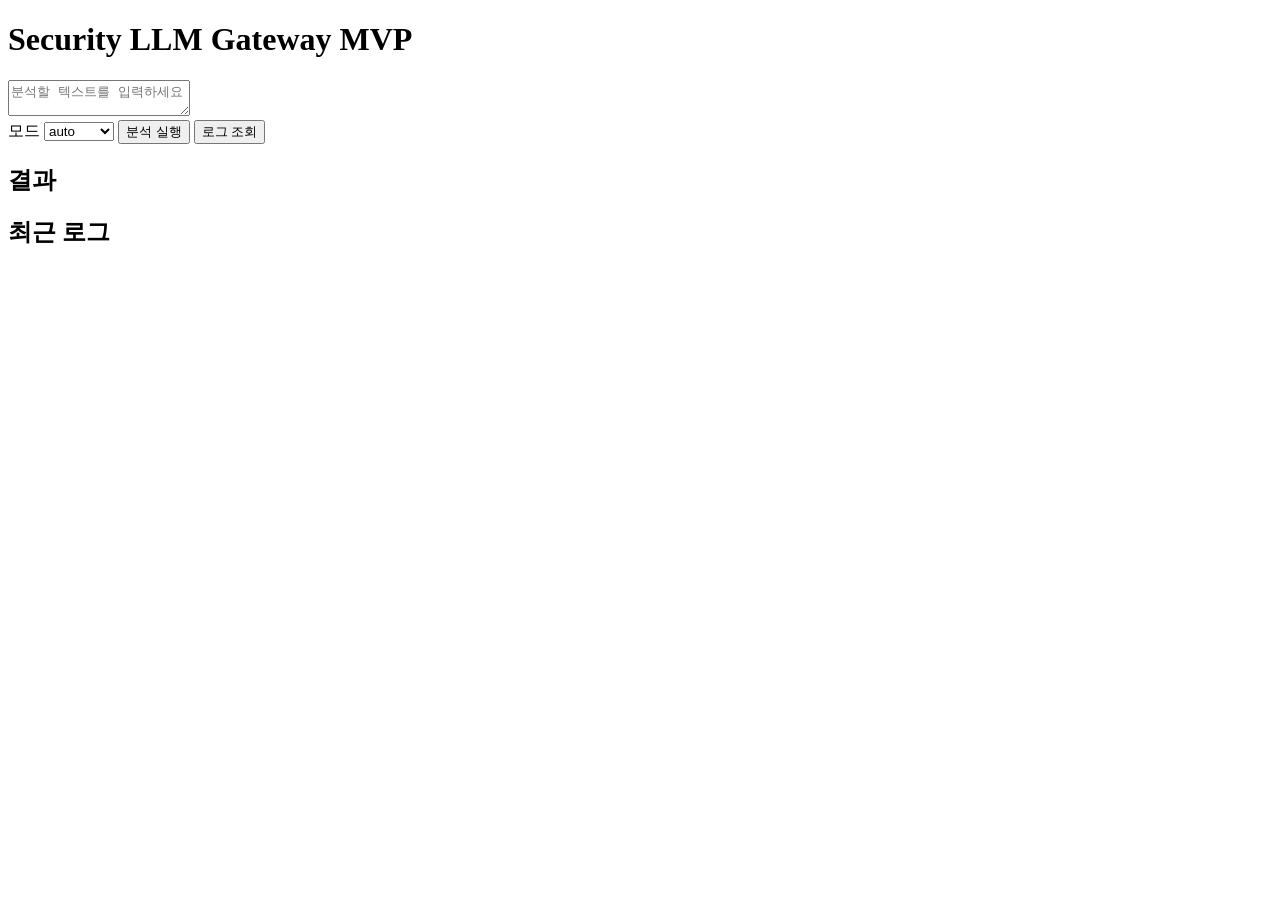
==== PoC/00_mvp/web/index.html @ 8f305508 "Implement MVP 0.1 (FastAPI+WebUI) and add 4 scenario capture logs" ====
<!doctype html>
<html lang="ko">
<head>
  <meta charset="UTF-8" />
  <meta name="viewport" content="width=device-width, initial-scale=1.0" />
  <title>Security LLM Gateway MVP</title>
  <link rel="stylesheet" href="/web/style.css" />
</head>
<body>
  <main>
    <h1>Security LLM Gateway MVP</h1>
    <textarea id="text" placeholder="분석할 텍스트를 입력하세요"></textarea>
    <div class="row">
      <label>모드
        <select id="mode">
          <option value="auto">auto</option>
          <option value="internal">internal</option>
          <option value="external">external</option>
          <option value="hybrid">hybrid</option>
        </select>
      </label>
      <button id="run">분석 실행</button>
      <button id="loadLogs">로그 조회</button>
    </div>

    <h2>결과</h2>
    <pre id="result"></pre>

    <h2>최근 로그</h2>
    <pre id="logs"></pre>
  </main>
  <script src="/web/app.js"></script>
</body>
</html>
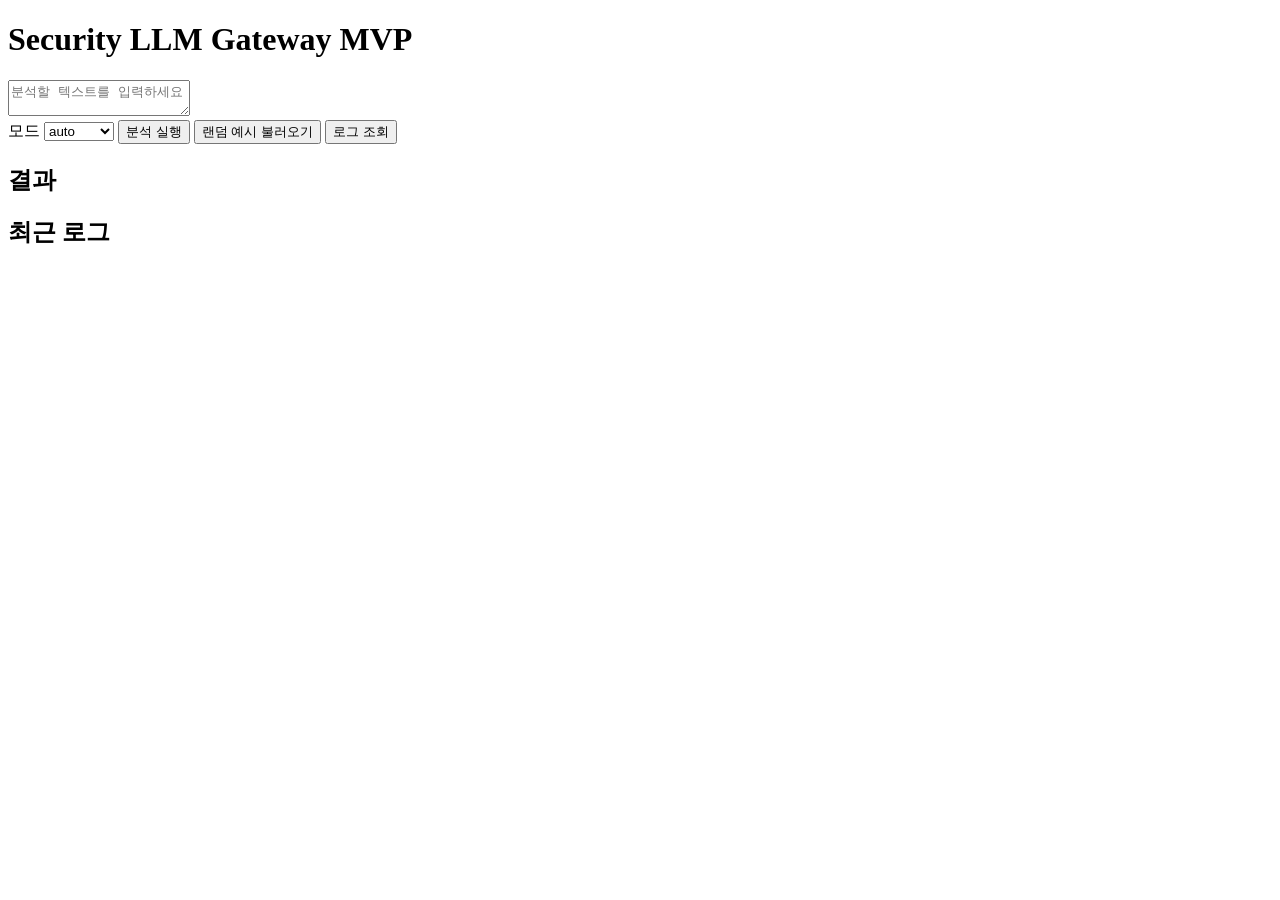
==== commit 224854ba: "Add 100 examples and random example loader button" ====
--- a/PoC/00_mvp/web/index.html
+++ b/PoC/00_mvp/web/index.html
@@ -20,6 +20,7 @@
         </select>
       </label>
       <button id="run">분석 실행</button>
+      <button id="randomExample">랜덤 예시 불러오기</button>
       <button id="loadLogs">로그 조회</button>
     </div>
 
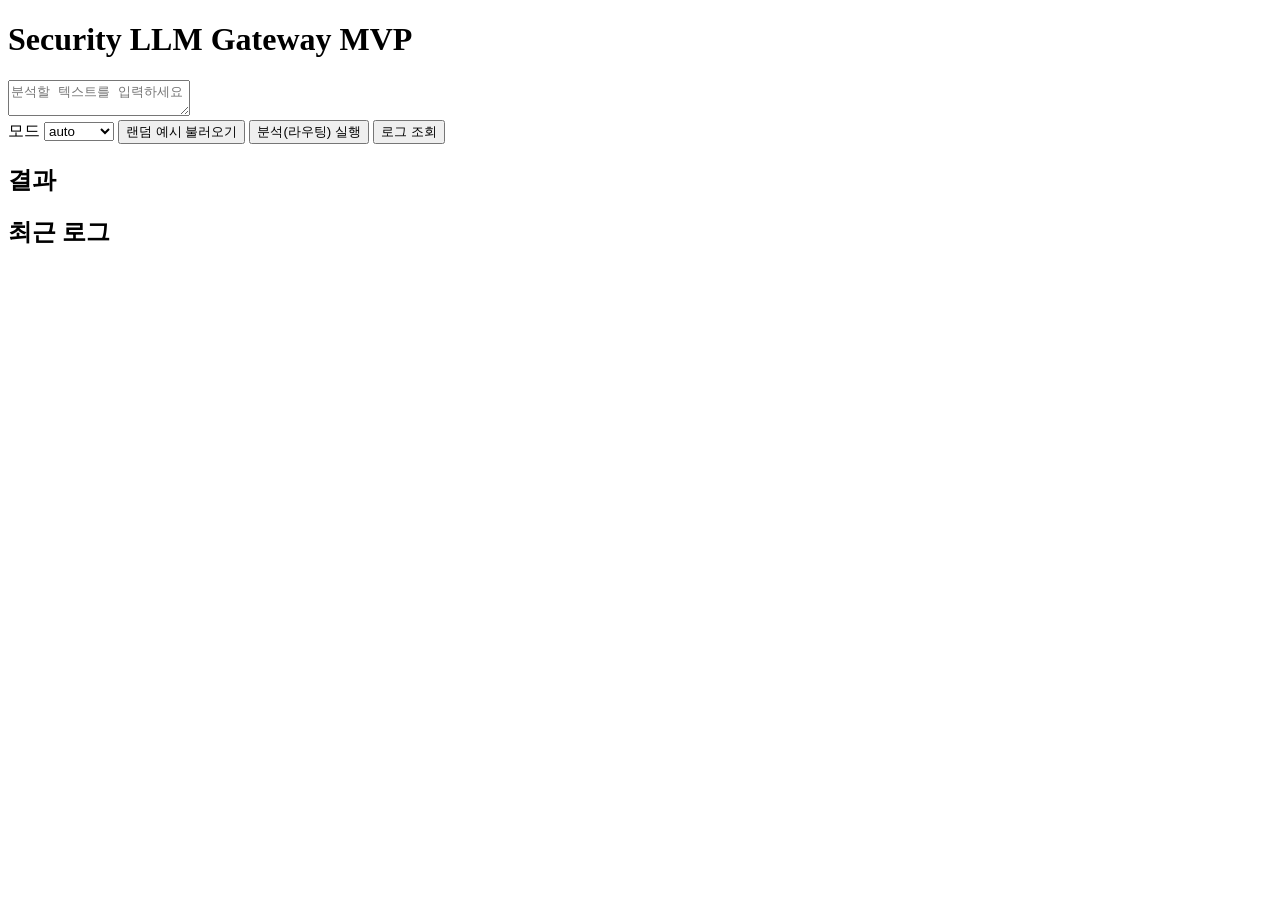
==== commit 417b231c: "Update button order and rename run button label" ====
--- a/PoC/00_mvp/web/index.html
+++ b/PoC/00_mvp/web/index.html
@@ -19,8 +19,8 @@
           <option value="hybrid">hybrid</option>
         </select>
       </label>
-      <button id="run">분석 실행</button>
       <button id="randomExample">랜덤 예시 불러오기</button>
+      <button id="run">분석(라우팅) 실행</button>
       <button id="loadLogs">로그 조회</button>
     </div>
 
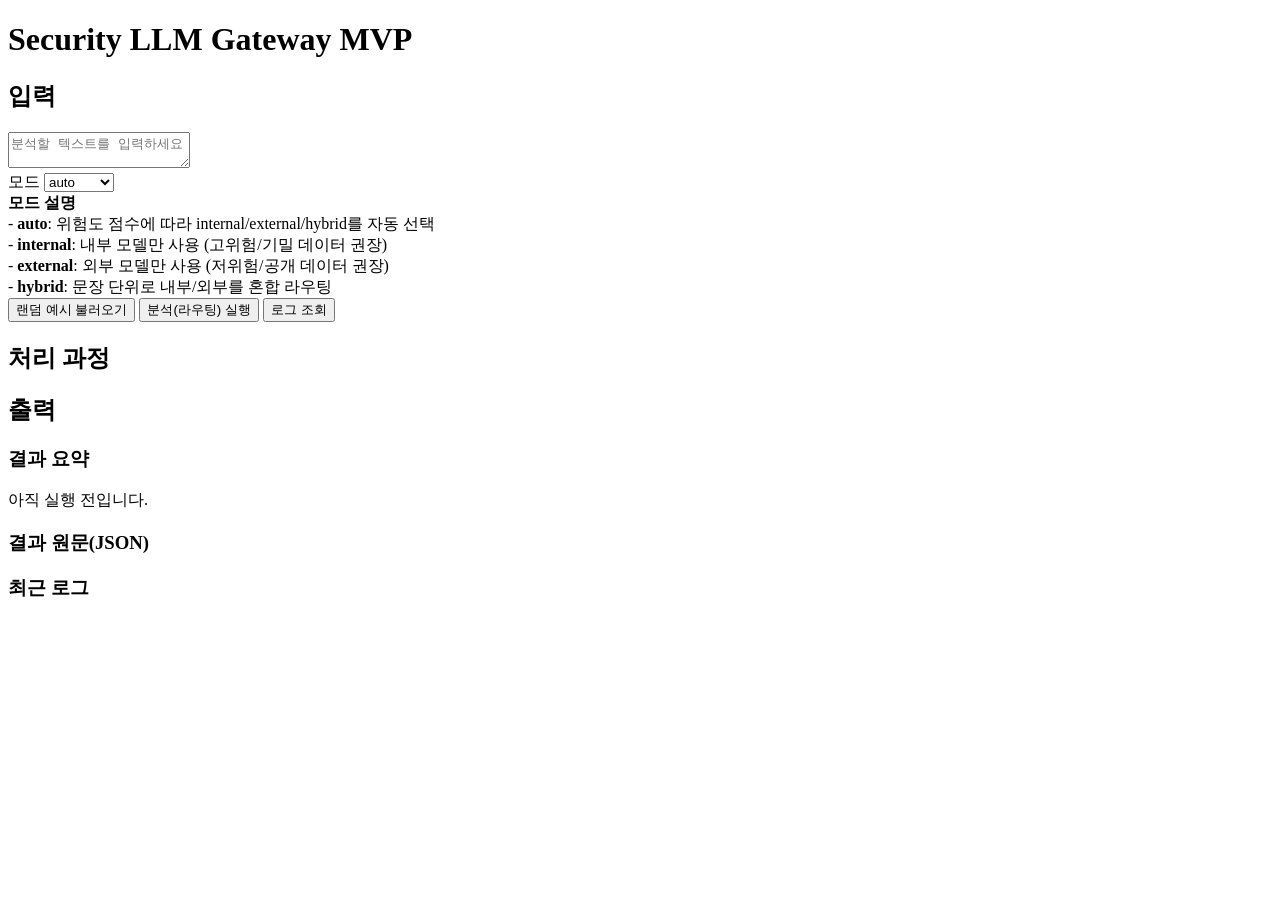
==== commit bbd834e6: "Add mode descriptions in left input panel" ====
--- a/PoC/00_mvp/web/index.html
+++ b/PoC/00_mvp/web/index.html
@@ -9,26 +9,53 @@
 <body>
   <main>
     <h1>Security LLM Gateway MVP</h1>
-    <textarea id="text" placeholder="분석할 텍스트를 입력하세요"></textarea>
-    <div class="row">
-      <label>모드
-        <select id="mode">
-          <option value="auto">auto</option>
-          <option value="internal">internal</option>
-          <option value="external">external</option>
-          <option value="hybrid">hybrid</option>
-        </select>
-      </label>
-      <button id="randomExample">랜덤 예시 불러오기</button>
-      <button id="run">분석(라우팅) 실행</button>
-      <button id="loadLogs">로그 조회</button>
-    </div>
 
-    <h2>결과</h2>
-    <pre id="result"></pre>
+    <section class="layout3">
+      <div class="panel">
+        <h2>입력</h2>
+        <textarea id="text" placeholder="분석할 텍스트를 입력하세요"></textarea>
+        <div class="row">
+          <label>모드
+            <select id="mode">
+              <option value="auto">auto</option>
+              <option value="internal">internal</option>
+              <option value="external">external</option>
+              <option value="hybrid">hybrid</option>
+            </select>
+          </label>
+        </div>
 
-    <h2>최근 로그</h2>
-    <pre id="logs"></pre>
+        <div class="summary">
+          <b>모드 설명</b><br/>
+          - <b>auto</b>: 위험도 점수에 따라 internal/external/hybrid를 자동 선택<br/>
+          - <b>internal</b>: 내부 모델만 사용 (고위험/기밀 데이터 권장)<br/>
+          - <b>external</b>: 외부 모델만 사용 (저위험/공개 데이터 권장)<br/>
+          - <b>hybrid</b>: 문장 단위로 내부/외부를 혼합 라우팅
+        </div>
+        <div class="row">
+          <button id="randomExample">랜덤 예시 불러오기</button>
+          <button id="run">분석(라우팅) 실행</button>
+          <button id="loadLogs">로그 조회</button>
+        </div>
+      </div>
+
+      <div class="panel">
+        <h2>처리 과정</h2>
+        <ul id="process"></ul>
+      </div>
+
+      <div class="panel">
+        <h2>출력</h2>
+        <h3>결과 요약</h3>
+        <div id="summary" class="summary">아직 실행 전입니다.</div>
+
+        <h3>결과 원문(JSON)</h3>
+        <pre id="result"></pre>
+
+        <h3>최근 로그</h3>
+        <pre id="logs"></pre>
+      </div>
+    </section>
   </main>
   <script src="/web/app.js"></script>
 </body>
